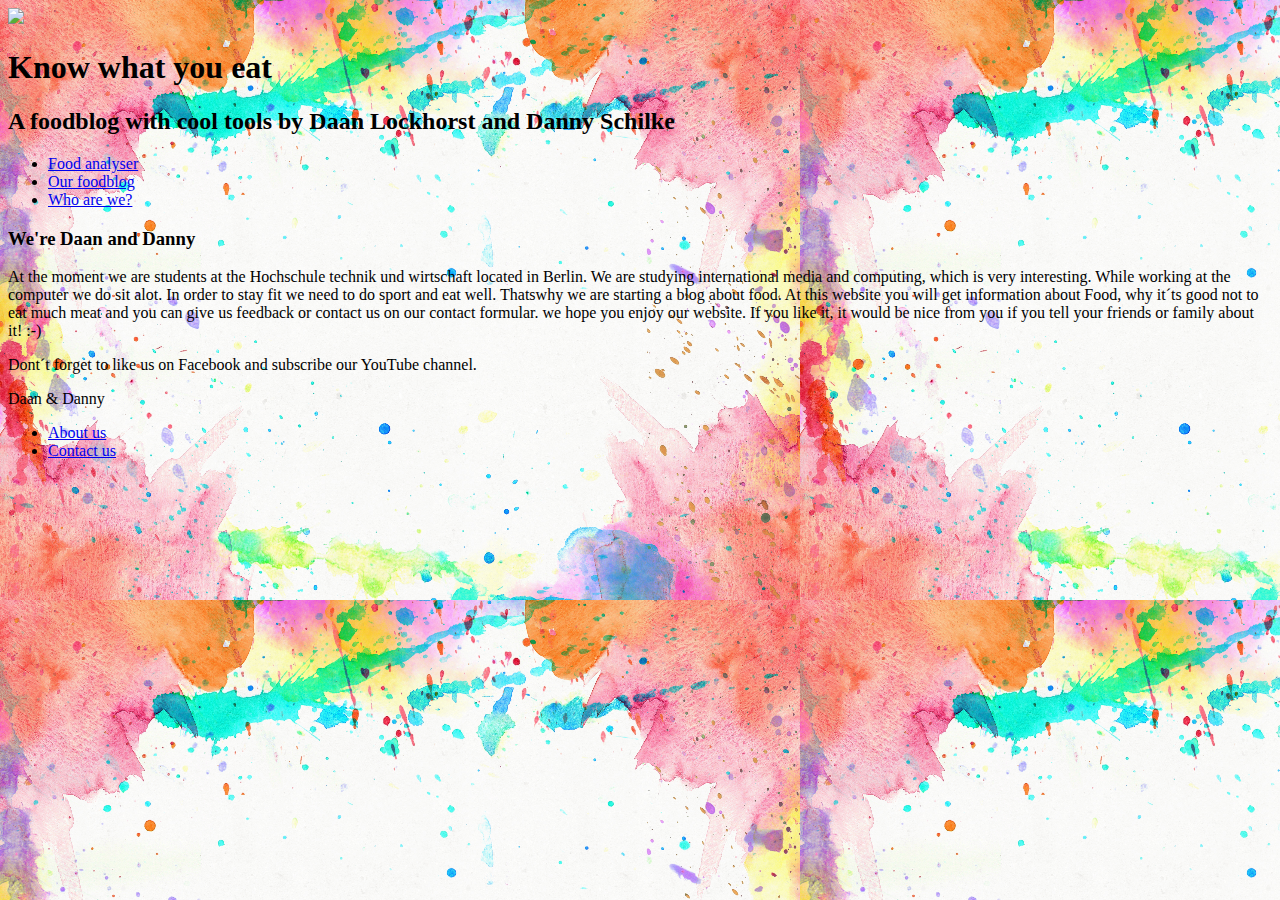
==== about.html @ a26b1794 "aufgabe 2" ====
<!DOCTYPE html>
<html lang="en">
<head>
    <meta charset="UTF-8">
    <title>Our Foodblog</title>
</head>


<header>
    <img src= "img/header.jpg"><img>
    <h1>Know what you eat</h1>
    <h2>A foodblog with cool tools by Daan Lockhorst and Danny Schilke</h2>    
</header>

<body background= "img/background.png" alt="Background">

    <!-- mainMenu  -->
    <ul>
            <li><a href="analyser.html">Food analyser</a></li>
            <li><a href="blog.html">Our foodblog</a></li>
            <li><a href="about.html">Who are we?</a></li>
    </ul> 

    <!-- Page  -->
    <div id= "about">
        <h3>We're Daan and Danny</h3>
         <p>
           At the moment we are students at the Hochschule technik und wirtschaft located in Berlin.
           We are studying international media and computing, which is very interesting.
           While working at the computer we do sit alot. In order to stay fit we need to do sport and eat well.
           Thatswhy we are starting a blog about food. At this website you will get information about Food,
           why it´ts good not to eat much meat and you can give us feedback or contact us on our contact formular. 
           we hope you enjoy our website. If you like it, it would be nice from you if you tell your friends or family about it! :-)
        </p>
        <p> Dont´t forget to like us on Facebook and subscribe our YouTube channel. </p> 
               
        <p>Daan & Danny</p>
            

    </div>
    


</body>


<footer>
        <ul>
                <li><a href="about.html">About us</a></li>
                <li><a href="contact.html">Contact us</a></li>
        </ul> 
</footer>
</html>
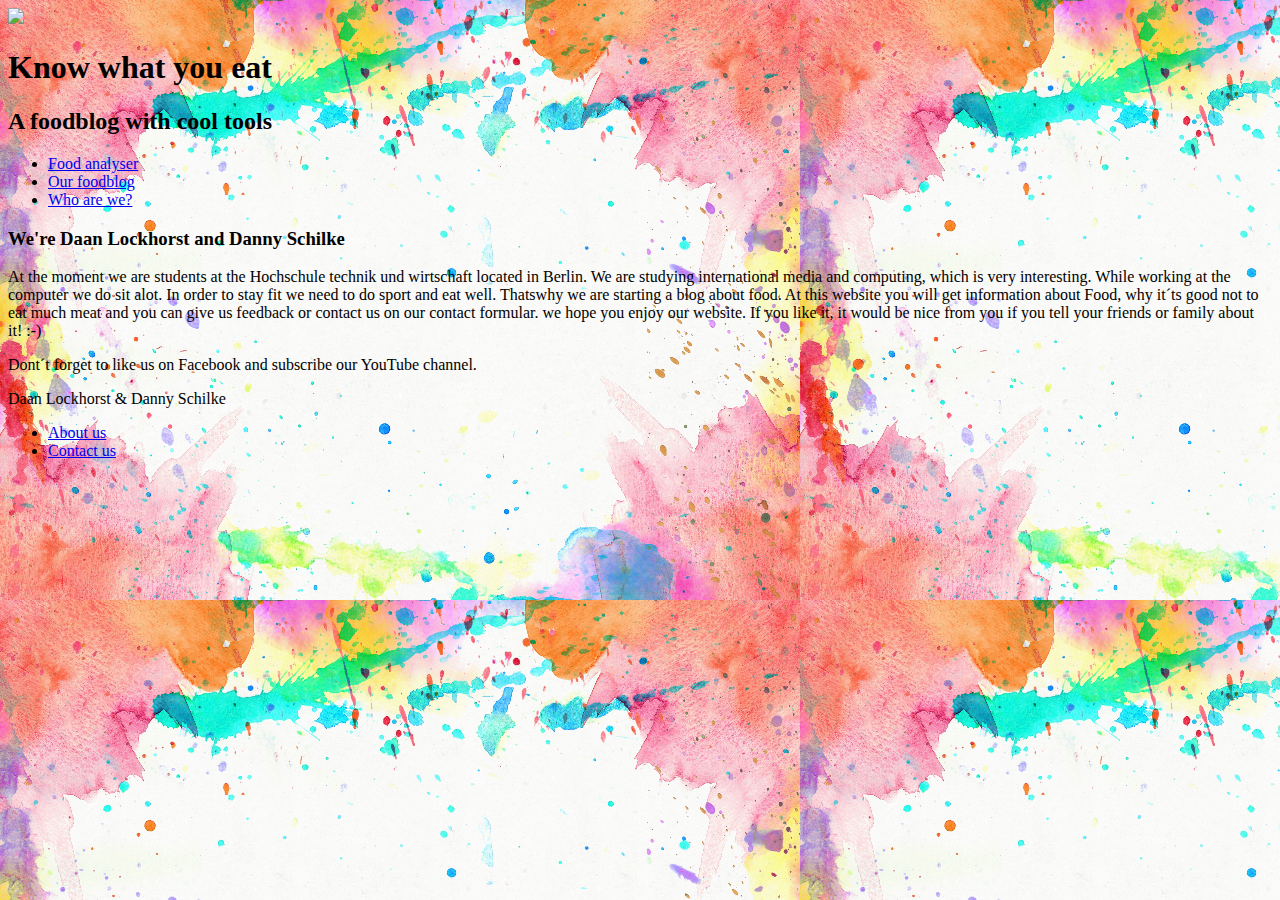
==== commit 4efcf599: "lesson3" ====
--- a/about.html
+++ b/about.html
@@ -9,7 +9,7 @@
 <header>
     <img src= "img/header.jpg"><img>
     <h1>Know what you eat</h1>
-    <h2>A foodblog with cool tools by Daan Lockhorst and Danny Schilke</h2>    
+    <h2>A foodblog with cool tools</h2>    
 </header>
 
 <body background= "img/background.png" alt="Background">
@@ -23,7 +23,7 @@
 
     <!-- Page  -->
     <div id= "about">
-        <h3>We're Daan and Danny</h3>
+        <h3>We're Daan Lockhorst and Danny Schilke</h3>
          <p>
            At the moment we are students at the Hochschule technik und wirtschaft located in Berlin.
            We are studying international media and computing, which is very interesting.
@@ -34,7 +34,7 @@
         </p>
         <p> Dont´t forget to like us on Facebook and subscribe our YouTube channel. </p> 
                
-        <p>Daan & Danny</p>
+        <p>Daan Lockhorst & Danny Schilke</p>
             
 
     </div>
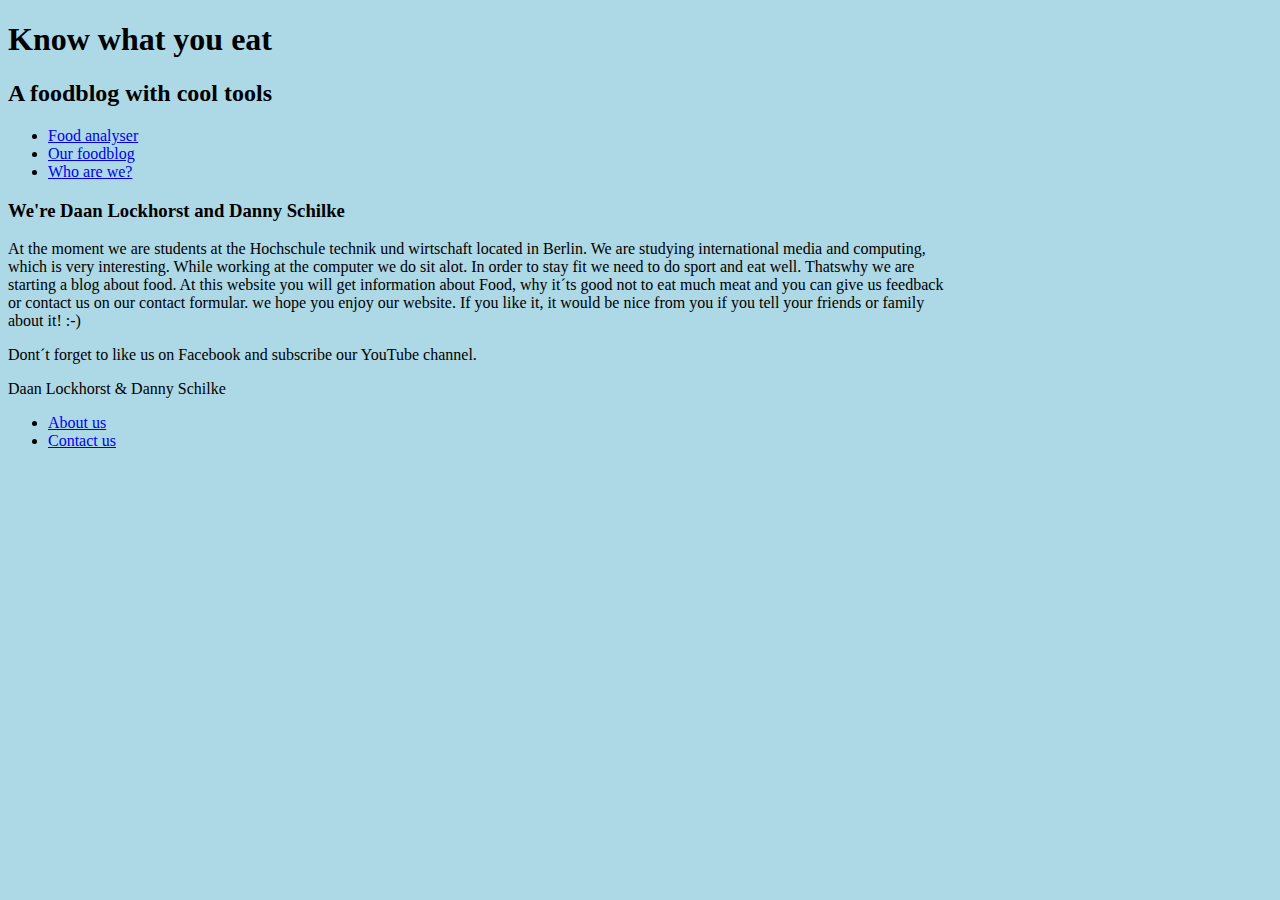
==== commit b31e71d0: "responive design" ====
--- a/about.html
+++ b/about.html
@@ -3,26 +3,30 @@
 <head>
     <meta charset="UTF-8">
     <title>Our Foodblog</title>
+    <link href="css/style.css" rel="stylesheet" type="text/css">
+    <meta name="viewport" content="width=device-width, initial-scale=1.0">
 </head>
 
-
+<body>
 <header>
-    <img src= "img/header.jpg"><img>
+   
     <h1>Know what you eat</h1>
     <h2>A foodblog with cool tools</h2>    
 </header>
 
-<body background= "img/background.png" alt="Background">
+
 
     <!-- mainMenu  -->
-    <ul>
+    <nav id="menu">
+        <ul>
             <li><a href="analyser.html">Food analyser</a></li>
             <li><a href="blog.html">Our foodblog</a></li>
             <li><a href="about.html">Who are we?</a></li>
-    </ul> 
+        </ul> 
+    </nav>
 
     <!-- Page  -->
-    <div id= "about">
+    <main id= "about">
         <h3>We're Daan Lockhorst and Danny Schilke</h3>
          <p>
            At the moment we are students at the Hochschule technik und wirtschaft located in Berlin.
@@ -34,20 +38,16 @@
         </p>
         <p> Dont´t forget to like us on Facebook and subscribe our YouTube channel. </p> 
                
-        <p>Daan Lockhorst & Danny Schilke</p>
-            
-
-    </div>
-    
-
-
+        <p>Daan Lockhorst & Danny Schilke</p>          
+    </main>
+    <footer>
+            <ul>
+                    <li><a href="about.html">About us</a></li>
+                    <li><a href="contact.html">Contact us</a></li>
+            </ul> 
+    </footer>
 </body>
 
 
-<footer>
-        <ul>
-                <li><a href="about.html">About us</a></li>
-                <li><a href="contact.html">Contact us</a></li>
-        </ul> 
-</footer>
+
 </html> --- a/css/style.css
+++ b/css/style.css
@@ -0,0 +1,51 @@
+*{
+    background-color: lightblue;
+    box-sizing: border-box;
+}
+header{
+    width: 75%;
+    float: center;
+
+}
+
+nav {
+    width: 75%;
+    float: center;
+}
+main {
+    width: 75%;
+    float: center;
+}
+img {
+    width: 100%;
+    height: auto;
+}
+
+
+
+
+@media only screen and (max-width: 768px) {
+    /* For mobile phones: */
+    [class*="col-"] {
+        width: 100%;
+    }
+}
+
+.col-1 {width: 8.33%;}
+.col-2 {width: 16.66%;}
+.col-3 {width: 25%;}
+.col-4 {width: 33.33%;}
+.col-5 {width: 41.66%;}
+.col-6 {width: 50%;}
+.col-7 {width: 58.33%;}
+.col-8 {width: 66.66%;}
+.col-9 {width: 75%;}
+.col-10 {width: 83.33%;}
+.col-11 {width: 91.66%;}
+.col-12 {width: 100%;}
+
+[class*="col-"] {
+    float: left;
+    padding: 15px;
+    border: 1px solid red;
+}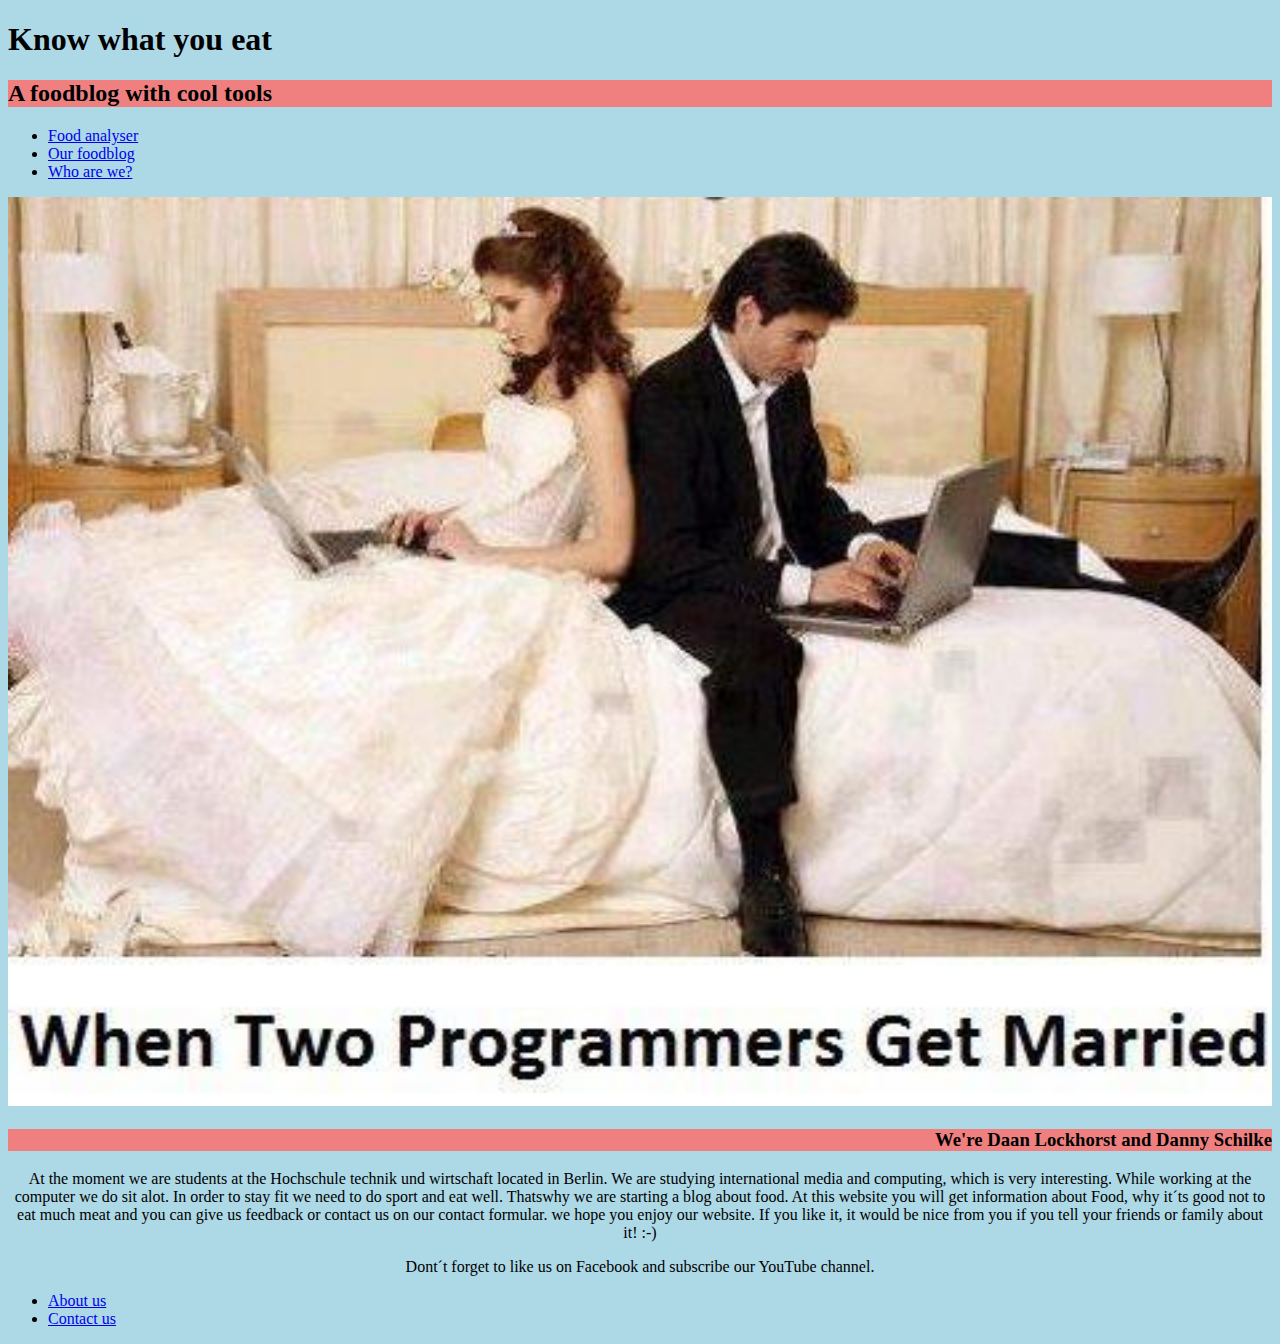
==== commit e0155441: "added responsive css" ====
--- a/about.html
+++ b/about.html
@@ -24,6 +24,7 @@
             <li><a href="about.html">Who are we?</a></li>
         </ul> 
     </nav>
+    <img src="img/DD.jpg" title="danny and daan" alt="two guys">
 
     <!-- Page  -->
     <main id= "about">
@@ -37,8 +38,7 @@
            we hope you enjoy our website. If you like it, it would be nice from you if you tell your friends or family about it! :-)
         </p>
         <p> Dont´t forget to like us on Facebook and subscribe our YouTube channel. </p> 
-               
-        <p>Daan Lockhorst & Danny Schilke</p>          
+            
     </main>
     <footer>
             <ul>
--- a/css/style.css
+++ b/css/style.css
@@ -3,17 +3,34 @@
     box-sizing: border-box;
 }
 header{
-    width: 75%;
+    width: 100%;
     float: center;
 
 }
+p{
+    width: 100%;
+    position: center;
+    text-align: center;
+}
+h2{
+    width: 100%;
+    background-color: lightcoral;
+}
+
+h3{
+    width: 100%;
+    position: right;
+    text-align: right;
+    background-color: lightcoral;
+}
 
 nav {
-    width: 75%;
+    width: 100%;
     float: center;
+    text-anchor: middle;
 }
 main {
-    width: 75%;
+    width: 100%;
     float: center;
 }
 img {
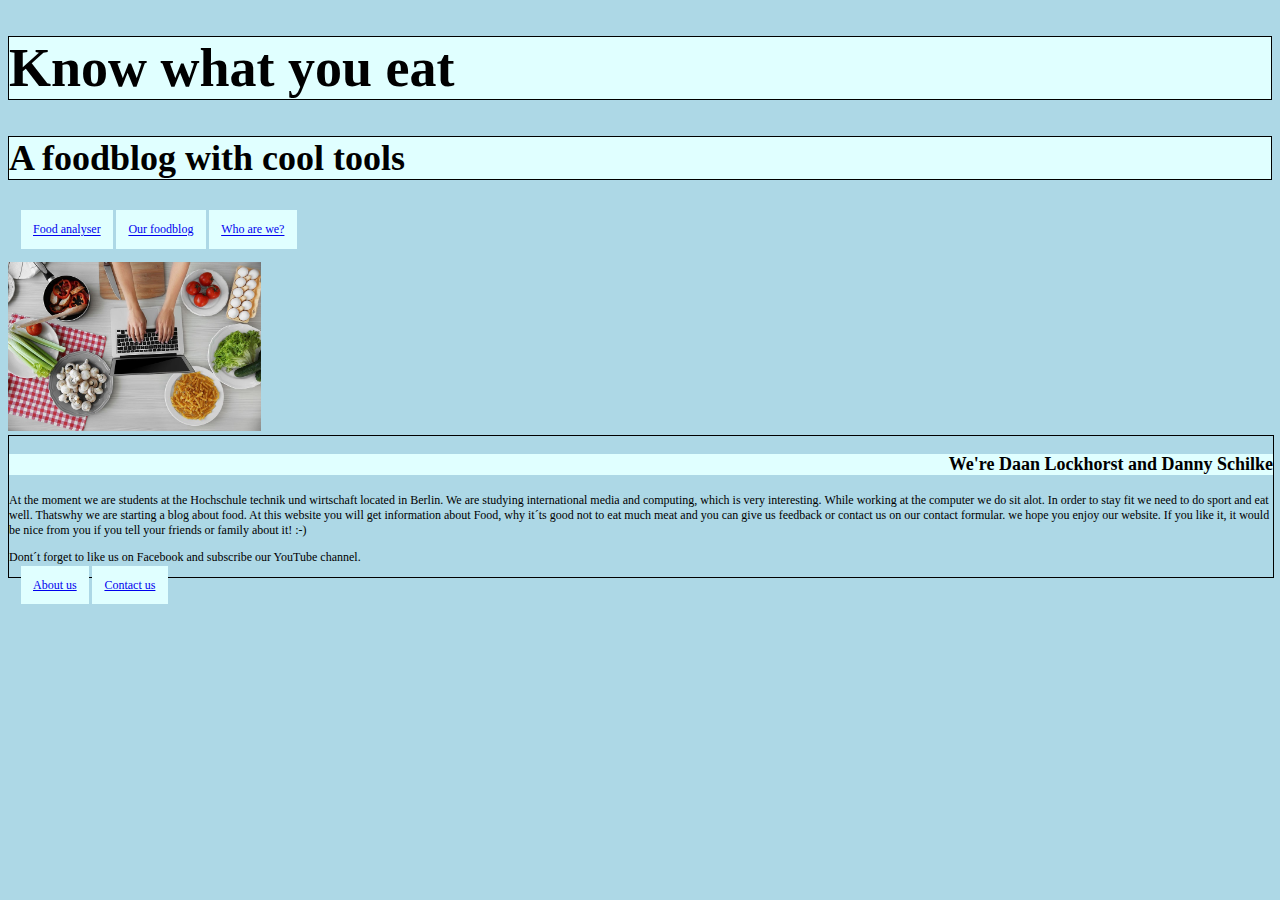
==== commit 2b64dfdf: "fixed css" ====
--- a/about.html
+++ b/about.html
@@ -24,7 +24,7 @@
             <li><a href="about.html">Who are we?</a></li>
         </ul> 
     </nav>
-    <img src="img/DD.jpg" title="danny and daan" alt="two guys">
+    <img src="img/DD.jpeg" title="danny and daan" alt="two guys">
 
     <!-- Page  -->
     <main id= "about">
--- a/css/style.css
+++ b/css/style.css
@@ -1,44 +1,86 @@
+
+
 *{
     background-color: lightblue;
     box-sizing: border-box;
+    font-size: 12px;
 }
 header{
-    width: 100%;
+    font-size: 150%;
+    box-sizing: content-box;
     float: center;
+}
 
-}
 p{
     width: 100%;
-    position: center;
-    text-align: center;
+}
+p:hover{
+    
+    font-size: 110%;
+    background-color: whitesmoke;
+}
+
+h1{
+    box-sizing: content-box;
+    border: 1px solid black;
+    caption-side: top;
+    font-size: 300%;
+    background-color: lightcyan;
 }
 h2{
-    width: 100%;
-    background-color: lightcoral;
+    caption-side: top;
+    border: 1px solid black;
+    font-size: 200%;
+    box-sizing: content-box;
+    background-color: lightcyan;
 }
-
 h3{
-    width: 100%;
+    font-size: 150%;
+    box-sizing: content-box;
     position: right;
     text-align: right;
-    background-color: lightcoral;
+    background-color: lightcyan;
 }
-
 nav {
-    width: 100%;
+    font-size: 20%;
+    box-sizing: content-box;
     float: center;
     text-anchor: middle;
 }
+ul {
+    list-style-type: none;
+    padding: 1%;
+}
+li {
+    display: inline;
+    
+}
+li a{
+    display: inline;
+    padding: 1%;
+    background-color: lightcyan;
+}
+li a:active{
+    background-color: whitesmoke;
+}
 main {
+   
+    float: left;
+    position: center;
+    text-align: left;
+    box-sizing: content-box;
     width: 100%;
+    border: 1px solid black;
     float: center;
 }
 img {
-    width: 100%;
+    width: 20%;
     height: auto;
 }
-
-
+img:hover{
+    animation-timing-function: ease;
+    width: 100%;
+}
 
 
 @media only screen and (max-width: 768px) {
@@ -47,22 +89,3 @@
         width: 100%;
     }
 }
-
-.col-1 {width: 8.33%;}
-.col-2 {width: 16.66%;}
-.col-3 {width: 25%;}
-.col-4 {width: 33.33%;}
-.col-5 {width: 41.66%;}
-.col-6 {width: 50%;}
-.col-7 {width: 58.33%;}
-.col-8 {width: 66.66%;}
-.col-9 {width: 75%;}
-.col-10 {width: 83.33%;}
-.col-11 {width: 91.66%;}
-.col-12 {width: 100%;}
-
-[class*="col-"] {
-    float: left;
-    padding: 15px;
-    border: 1px solid red;
-}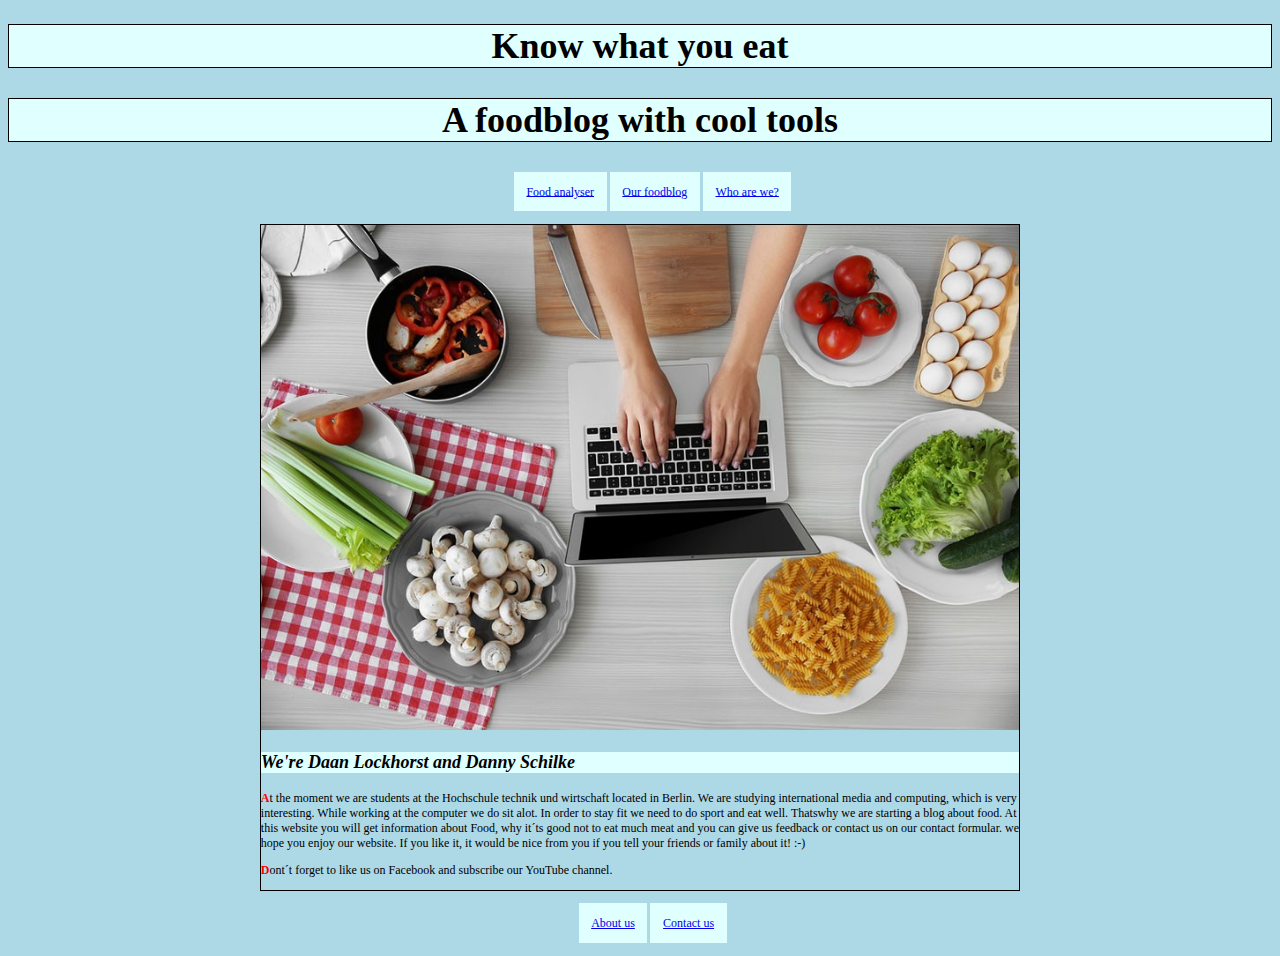
==== commit 2818545e: "fixed css" ====
--- a/about.html
+++ b/about.html
@@ -24,12 +24,13 @@
             <li><a href="about.html">Who are we?</a></li>
         </ul> 
     </nav>
-    <img src="img/DD.jpeg" title="danny and daan" alt="two guys">
+    
 
     <!-- Page  -->
     <main id= "about">
+        <img src="img/DD.jpeg" title="danny and daan" alt="two guys">
         <h3>We're Daan Lockhorst and Danny Schilke</h3>
-         <p>
+          <p>
            At the moment we are students at the Hochschule technik und wirtschaft located in Berlin.
            We are studying international media and computing, which is very interesting.
            While working at the computer we do sit alot. In order to stay fit we need to do sport and eat well.
--- a/css/style.css
+++ b/css/style.css
@@ -1,91 +1,204 @@
-
-
+/*  
+    W    
+
+    Der Hauptunterschied zwischen reset und normalize ist im Grunde,
+    dass reset am Anfang der CSS-Datei gesetzt wird und somit dient generall HTML-Eigenschaften auf 0 zu setzen.
+    Im Gegensatz zu Normalize, wo nicht alle Eigenschaften resettet werden, sondern nur bestimmte.
+    Bestimmte Voreinstellungen wie Abstände, Absätze, fette oder kursive Textauszeichnungen gehen nicht verloren.
+*/
+
+
+
+
+
+/*
+   the main part of the css i've set everything to 
+   be relative so not to much has to be specifically edited
+   when changing screens and devices.
+*/
 *{
     background-color: lightblue;
-    box-sizing: border-box;
+    box-sizing: content-box;
     font-size: 12px;
 }
 header{
     font-size: 150%;
     box-sizing: content-box;
-    float: center;
-}
-
+}
+main {
+    text-align: left;
+    box-sizing: content-box;
+    width: 60%;
+    margin: auto;
+    border: 1px solid black;
+}
+
+/*
+    All the blog elements
+*/
 p{
     width: 100%;
 }
 p:hover{
-    
     font-size: 110%;
     background-color: whitesmoke;
 }
-
+P::first-letter{
+    color: red;
+    font-weight: bold;
+}
 h1{
     box-sizing: content-box;
-    border: 1px solid black;
+    border: 1px solid rgb(0, 0, 0);
     caption-side: top;
-    font-size: 300%;
+    text-align: center;
+    font-size: 200%;
     background-color: lightcyan;
 }
 h2{
     caption-side: top;
     border: 1px solid black;
     font-size: 200%;
+    text-align: center;
     box-sizing: content-box;
     background-color: lightcyan;
 }
 h3{
+    font-style: italic;
     font-size: 150%;
     box-sizing: content-box;
-    position: right;
-    text-align: right;
-    background-color: lightcyan;
-}
+    text-align: left;
+    background-color: lightcyan;
+}
+
+
+/*
+    the navigation menu
+*/
 nav {
     font-size: 20%;
     box-sizing: content-box;
-    float: center;
     text-anchor: middle;
 }
 ul {
-    list-style-type: none;
+    width: 100%;
+    box-sizing: content-box;
+
+    text-align: center;
     padding: 1%;
 }
 li {
     display: inline;
-    
 }
 li a{
     display: inline;
     padding: 1%;
+    
     background-color: lightcyan;
 }
 li a:active{
+    
     background-color: whitesmoke;
 }
-main {
-   
-    float: left;
-    position: center;
-    text-align: left;
-    box-sizing: content-box;
-    width: 100%;
-    border: 1px solid black;
-    float: center;
-}
+li a:hover{
+    transition-timing-function: ease;
+    background-color: lightblue;
+    box-shadow: 0 12px 16px 0 rgba(0,0,0,0.24), 0 17px 50px 0 rgba(0,0,0,0.19);
+}
+
+/*
+    The image and its animation
+*/
 img {
-    width: 20%;
+    width: 100%;
     height: auto;
 }
 img:hover{
+    width: 100%;
     animation-timing-function: ease;
-    width: 100%;
-}
-
-
-@media only screen and (max-width: 768px) {
-    /* For mobile phones: */
-    [class*="col-"] {
+    animation: turner 4s infinite linear;
+}
+@keyframes turner{
+    from { transform:scale(1) }
+    to { transform:scale(0.8,0.8)}
+}
+
+
+/*
+    The different input types styled 
+*/
+input[type="submit"] {
+    background-color: lightcyan;
+    box-sizing: content-box;
+    color: black;
+    padding: 0.7%;
+    text-align: center;
+    text-decoration: none;
+    display: inline-block;
+    font-size: 150%;
+  }
+input[type="submit"]:hover {
+    box-shadow: 0 12px 16px 0 rgba(0,0,0,0.24), 0 17px 50px 0 rgba(0,0,0,0.19);
+}
+input[type="number"] {
+    padding: 1%;
+    border: 2px solid black;
+}
+input[type= "radio"] {
+    -webkit-appearance: none;
+    -moz-appearance: none;
+    appearance: none;
+  
+    border-radius: 50%;
+    width: 16px;
+    height: 16px;
+  
+    border: 2px solid black;
+    transition: 0.2s all linear;
+    outline: none;
+    margin-right: 5px;
+  
+    position: relative;
+    top: 4px;
+}
+input[type= "radio"]:checked {
+    border: 6px solid black;
+} 
+form {
+	margin: 40px 0;
+}
+div {
+	margin: 0 50px;
+}
+label {
+  width: 200px;
+  border-radius: 3px;
+  border: 2px solid black;
+}
+
+/*
+    When the screen gets smaller add some css elements
+*/
+@media screen and (max-device-width: 580px) {
+    h1{
+        font-size: 200%;
+    }
+    h2{
+        font-size: 100%;
+    }
+    img {
         width: 100%;
-    }
-}
+        height: auto;
+    }
+    img:active{
+        width: 100%;
+        animation-timing-function: ease;
+        animation: turner 4s infinite linear;
+    }
+    main {
+        text-align: left;
+        box-sizing: content-box;
+        width: 100%;
+        border: 1px solid black;
+    }
+}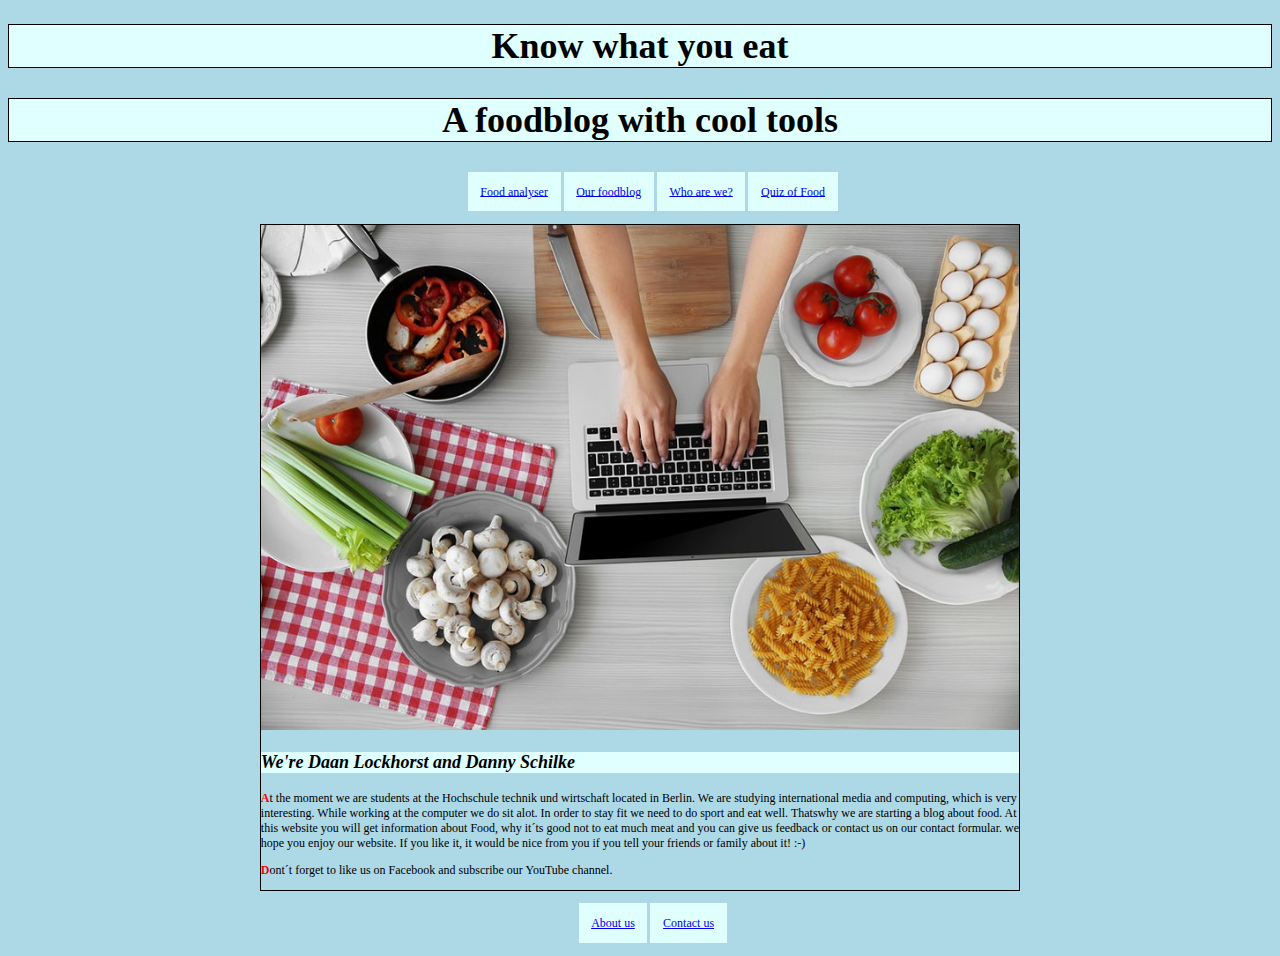
==== commit 8db4a170: "Add files via upload" ====
--- a/about.html
+++ b/about.html
@@ -22,6 +22,7 @@
             <li><a href="analyser.html">Food analyser</a></li>
             <li><a href="blog.html">Our foodblog</a></li>
             <li><a href="about.html">Who are we?</a></li>
+            <li><a href="quiz.html">Quiz of Food</a></li>
         </ul> 
     </nav>
     
--- a/css/style.css
+++ b/css/style.css
@@ -1,10 +1,10 @@
 /*  
-    W    
-
     Der Hauptunterschied zwischen reset und normalize ist im Grunde,
     dass reset am Anfang der CSS-Datei gesetzt wird und somit dient generall HTML-Eigenschaften auf 0 zu setzen.
     Im Gegensatz zu Normalize, wo nicht alle Eigenschaften resettet werden, sondern nur bestimmte.
     Bestimmte Voreinstellungen wie Abstände, Absätze, fette oder kursive Textauszeichnungen gehen nicht verloren.
+    Deshalb ist die kluegere Variante fuer uns die normalizer.css Variante, weil man damit weniger Aufwand hat und
+    sie mehr dem Zeitgeist entspricht.
 */
 
 
